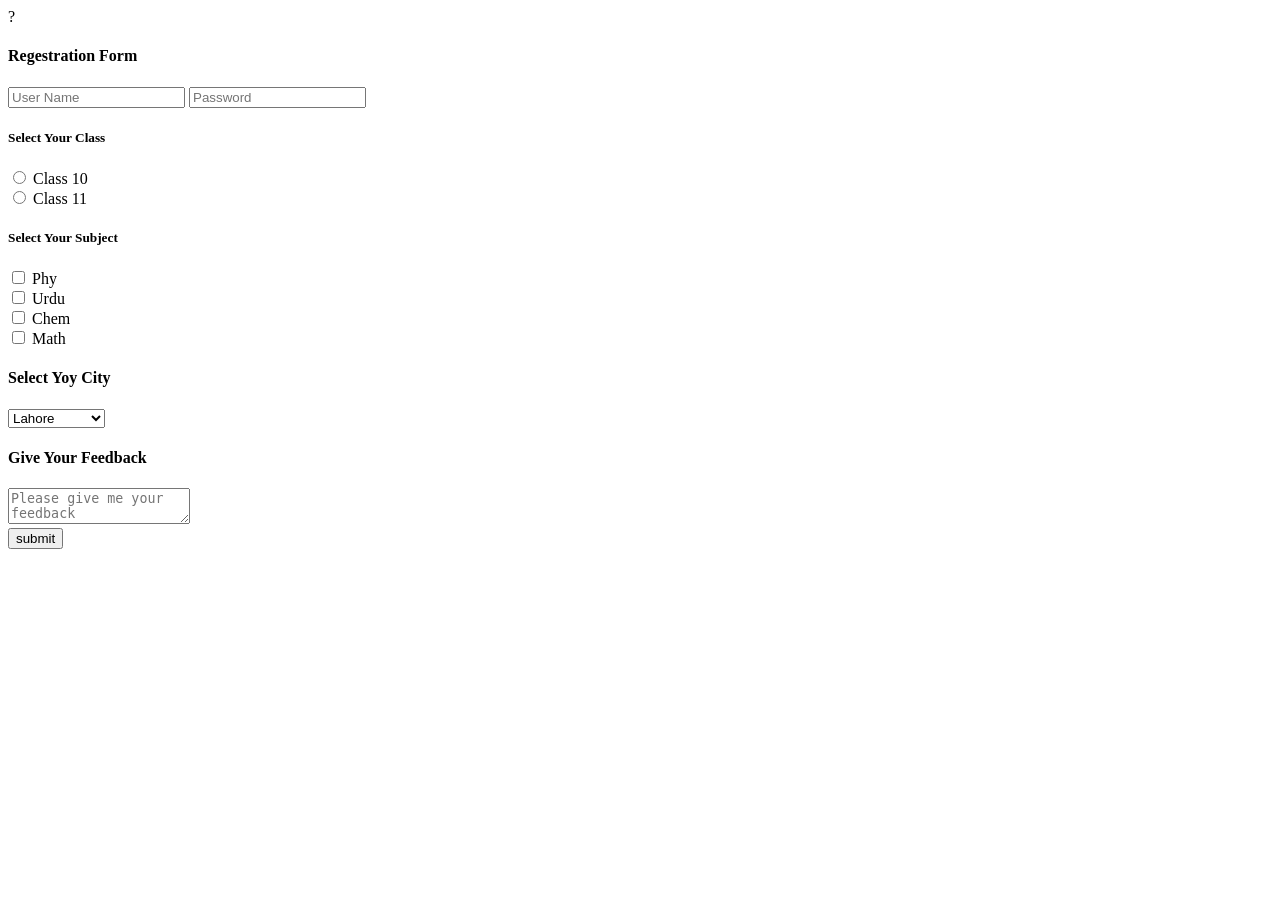
==== index.html @ 824ce195 "Initial commit" ====
<!DOCTYPE html>
<html lang="en">
<head>
    <meta charset="UTF-8">
    <meta name="viewport" content="width=device-width, initial-scale=1.0">
    <title>HTML 1st Project</title>
</head>
<body>
   ?
<h4> Regestration Form</h4>
    <form action="action.php"> 
        <input type="text" placeholder="User Name ">
        <input type="password" placeholder="Password">
        <br>
        <h5>Select Your Class</h5>
        <lable for="101">
            <input type="radio" value="Class 10 " name="class" id="101"> Class 10
            <br>
        </lable> <lable for="102">
            <input type="radio" value="Class 11 " name="class" id="102"> Class 11
        </lable>
        <br>
        <h5>Select Your Subject</h5>
        <lable for="math">
            <input type="checkbox" value="Phy" name="subject" id="102"> Phy
            <br>
            <input type="checkbox" value="Urdu" name="subject" id="103"> Urdu
            <br>
            <input type="checkbox" value="Chem" name="subject" id="104"> Chem
            <br>
            <input type="checkbox" value="math" name="subject" id="105"> Math
        </lable>
        <br>
        <h4> Select Yoy City</h4>
    <select name="City" id="101">
    <option value="Lahore"> Lahore</option>
    <option value="Sheikhupura"> Sheikhupura</option>
    <option value="Multan"> Multan</option>
    <option value="Karachi"> Karachi</option>
    <option value="Sanghla"> Sanghla</option>
    </select>
    <br>
<h4> Give Your Feedback</h4>
    <textarea name="feedback" id="101" placeholder="Please give me your feedback"></textarea>
    </textarea>
    <br>
    <input type="submit" value="submit">
    </form>
</body>
</html>
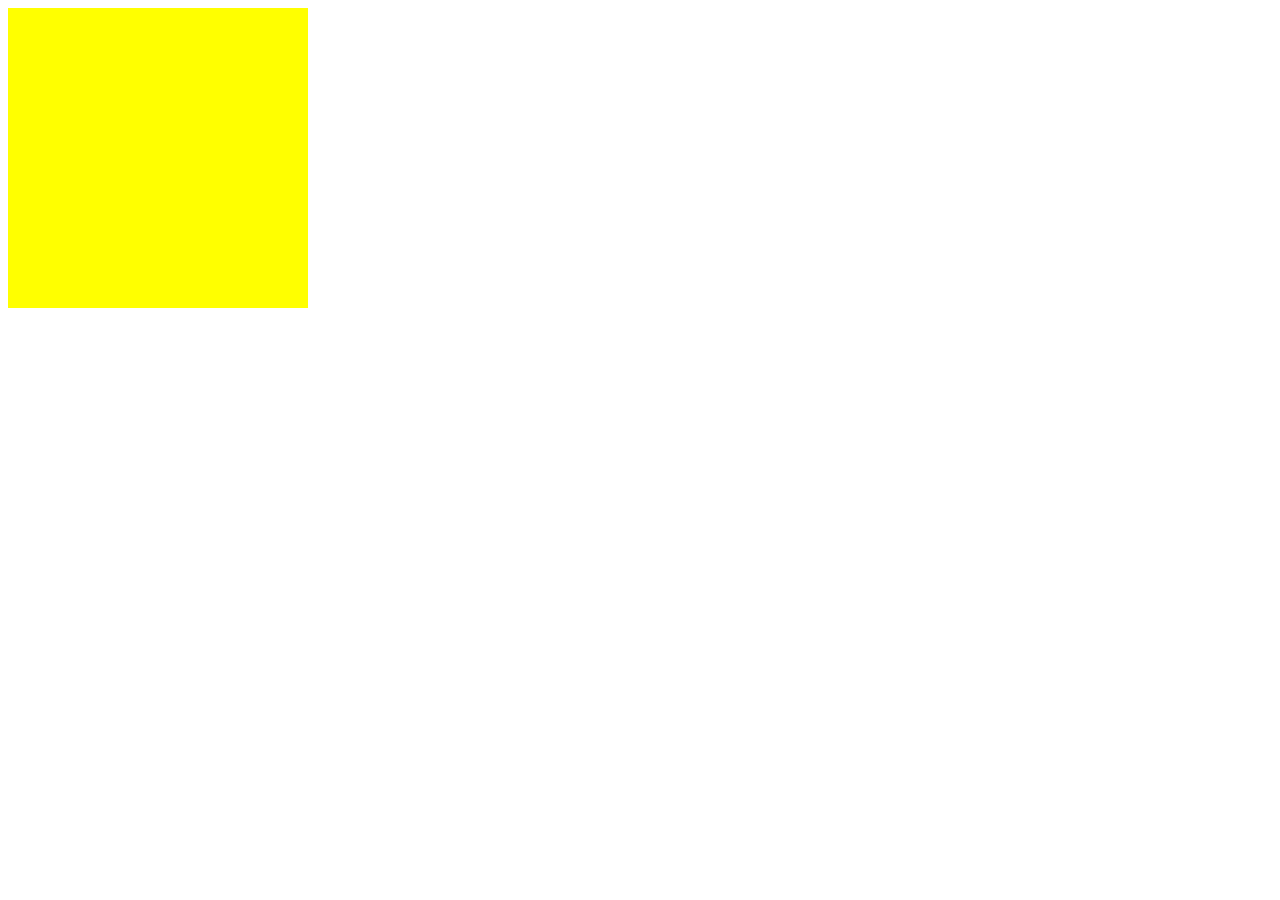
==== commit c9843588: "first commit" ====
--- a/index.html
+++ b/index.html
@@ -3,48 +3,34 @@
 <head>
     <meta charset="UTF-8">
     <meta name="viewport" content="width=device-width, initial-scale=1.0">
-    <title>HTML 1st Project</title>
+    <title>Document</title>
+    <link rel="stylesheet" href="style.css">
 </head>
 <body>
-   ?
-<h4> Regestration Form</h4>
-    <form action="action.php"> 
-        <input type="text" placeholder="User Name ">
-        <input type="password" placeholder="Password">
-        <br>
-        <h5>Select Your Class</h5>
-        <lable for="101">
-            <input type="radio" value="Class 10 " name="class" id="101"> Class 10
-            <br>
-        </lable> <lable for="102">
-            <input type="radio" value="Class 11 " name="class" id="102"> Class 11
-        </lable>
-        <br>
-        <h5>Select Your Subject</h5>
-        <lable for="math">
-            <input type="checkbox" value="Phy" name="subject" id="102"> Phy
-            <br>
-            <input type="checkbox" value="Urdu" name="subject" id="103"> Urdu
-            <br>
-            <input type="checkbox" value="Chem" name="subject" id="104"> Chem
-            <br>
-            <input type="checkbox" value="math" name="subject" id="105"> Math
-        </lable>
-        <br>
-        <h4> Select Yoy City</h4>
-    <select name="City" id="101">
-    <option value="Lahore"> Lahore</option>
-    <option value="Sheikhupura"> Sheikhupura</option>
-    <option value="Multan"> Multan</option>
-    <option value="Karachi"> Karachi</option>
-    <option value="Sanghla"> Sanghla</option>
-    </select>
-    <br>
-<h4> Give Your Feedback</h4>
-    <textarea name="feedback" id="101" placeholder="Please give me your feedback"></textarea>
-    </textarea>
-    <br>
-    <input type="submit" value="submit">
-    </form>
+    <!-- <header>
+            <div id="navbar">
+        <a id="logo">amazon.in</a>
+        <a href="#">Account</a>
+        <a href="#">My Cart</a>
+        <a href="#">Contact Us</a>
+             <input placeholder="search amazon.in">
+             <button>Search</button>
+    </div>
+    </header>
+    <div id="content">
+        <div class="contentbox" style="background-color: rgba(255.0,0,0.5);">Buy Your Favourite Soap</div>
+        <div class="contentbox" style="background-color: rgba(0,255,0,0.5);">Buy Your Favourite Bat</div>
+       <div class="contentbox" style="background-color: rgba(0,0,255,0.5);">Buy Your Favourite Book</div>
+    </div>
+    <footer>Made with &heart by amazon<br>
+        &#x2665; 1996-2025, Amazon.com, Inc. or its affiliates
+
+
+    </footer>
+
+     -->
+  <div>
+
+  </div>
 </body>
 </html>
--- a/style.css
+++ b/style.css
@@ -0,0 +1,57 @@
+/* * {
+    padding: 0;
+    margin: 0;
+    color: white;
+}
+#navbar{
+    height: 60px;
+    background-color: #0f1111;
+}
+button{
+    background-color: #f08804;
+}
+#logo{
+    color: #f08804;
+    font-size: 25px;
+}
+a{
+    margin-right: 100px;
+    text-decoration: none;
+    
+
+}
+.contentbox{
+    height : 100px;
+    width  : 100px;
+    border: 2px solid black;
+    display : inline-block;
+
+}
+footer{
+    background-color: #0f1111;
+}
+#content{
+    height: 490px;
+} */
+div{
+    height: 300px;
+    width: 300px;
+    background-color: blue;
+
+
+}
+@media (width : 600px){
+    div{
+        background-color: red;
+    }
+}
+@media (min-width : 600px){
+    div{
+        background-color: yellow;
+    }
+}
+@media (min-width : 200px) and (max-width :300px){
+    div{
+        background-color: brown;
+    }
+}
